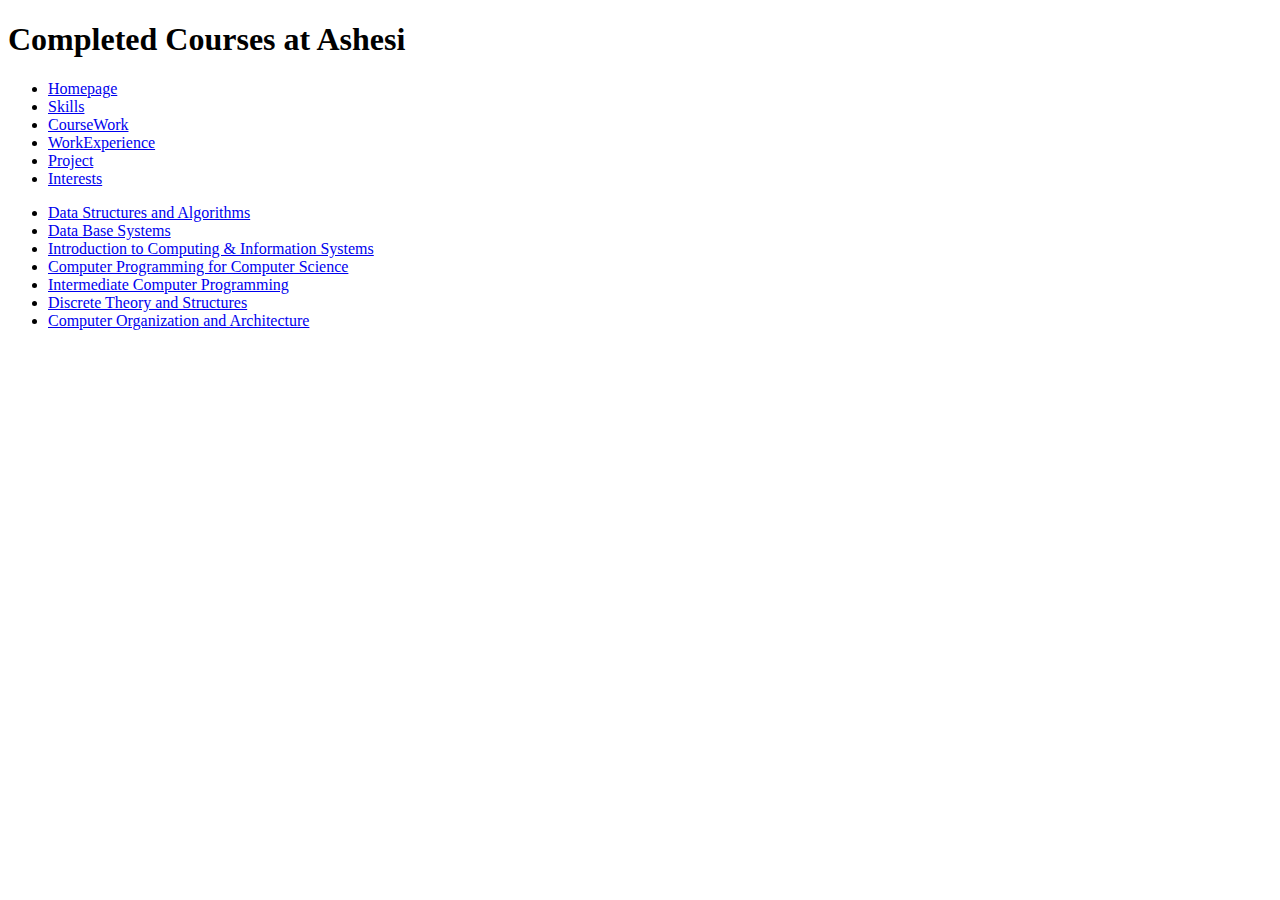
==== CourseWork.html @ 35f7f15a "FINAL" ====
<!DOCTYPE html>
<html>
	<head>
		<title> Course Work </title>
	</head>

	<body>
		<div>
			<h1> Completed Courses at Ashesi </h1>
		</div>
        
        <div>
            <ul>
                <li> <a href="index.html" > Homepage </a> </li>
                <li> <a href="Skills.html"> Skills </a> </li>
                <li> <a href="CourseWork.html"> CourseWork </a> </li>
                <li> <a href="WorkExpriences.html"> WorkExperience </a> </li>
                <li> <a href="Project.html"> Project </a> </li>
                <li> <a href="Interests.html"> Interests </a> </li>
            </ul>
        </div>
		<div>
			<ul>
				<li> <a href="https://www.ashesi.edu.gh/academics/programmes/computer-science/computer-science-courses.html#Data%20Structures%20and%20Algorithms" target="_blank">Data Structures and Algorithms</a></li>
				<li> <a href="https://www.ashesi.edu.gh/academics/programmes/computer-science/computer-science-courses.html#Database%20Systems" target="_blank"> Data Base Systems </a> </li>
				<li> <a href="https://www.ashesi.edu.gh/academics/programmes/computer-science/computer-science-courses.html#Introduction%20to%20Computing%20&%20Information%20Systems" target="_blank"> Introduction to Computing & Information Systems </a> </li>
				<li> <a href="https://www.ashesi.edu.gh/academics/programmes/computer-science/computer-science-courses.html#Computer%20Programming%20for%20Computer%20Science" target="_blank"> Computer Programming for Computer Science </a> </li>
				<li> <a href="https://www.ashesi.edu.gh/academics/programmes/computer-science/computer-science-courses.html#Intermediate%20Computer%20Programming" target="_blank"> Intermediate Computer Programming </a> </li>
				<li> <a href="https://www.ashesi.edu.gh/academics/programmes/computer-science/computer-science-courses.html#Discrete%20Theory%20and%20Structures" target="_blank"> Discrete Theory and Structures </a> </li>
				<li> <a href="https://www.ashesi.edu.gh/academics/programmes/computer-science/computer-science-courses.html#Computer%20Organization%20and%20Architecture" target="_blank"> Computer Organization and Architecture </a> </li>
			</ul>
		</div>
	</body>
</html>
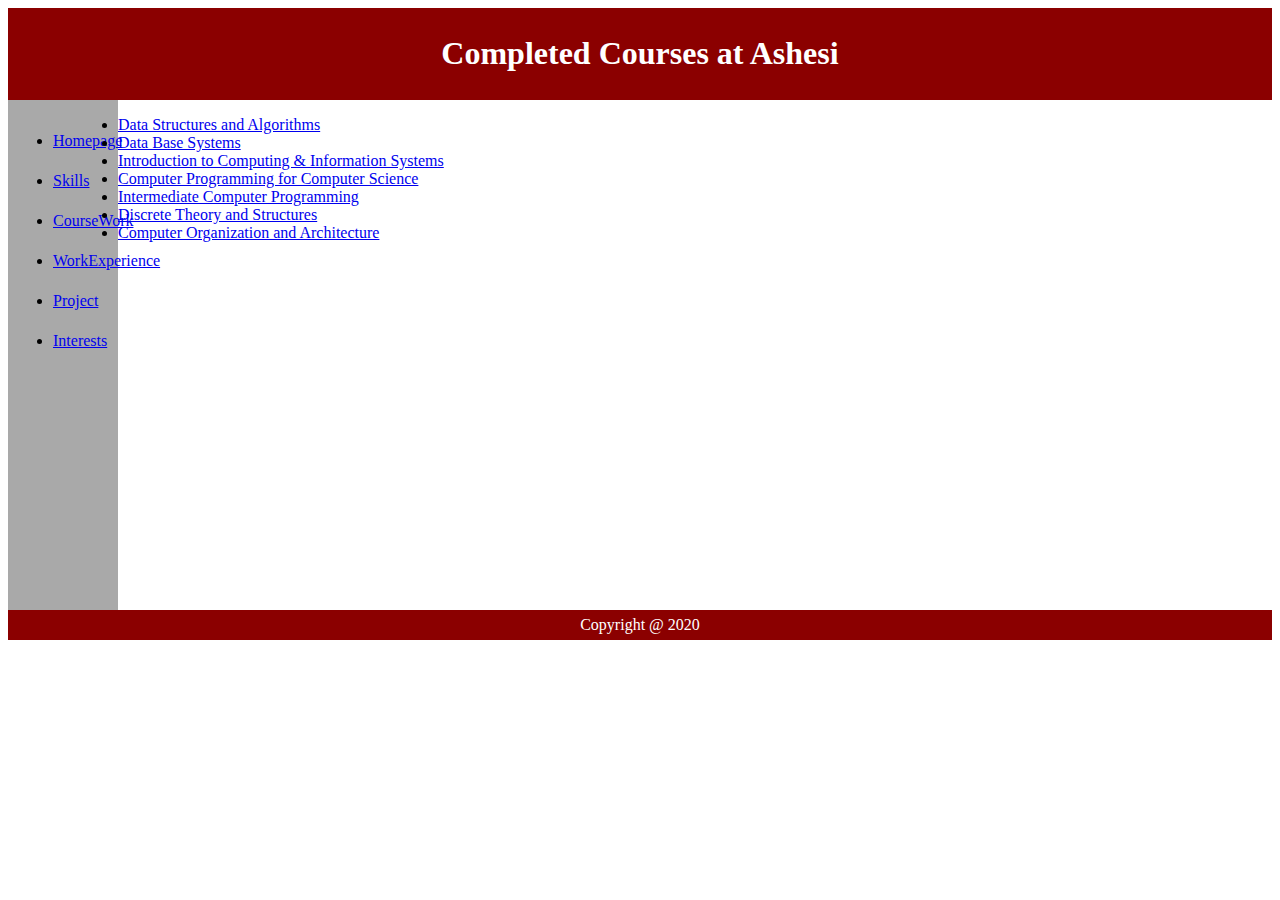
==== commit 7b62f222: "FinalUpdate" ====
--- a/CourseWork.html
+++ b/CourseWork.html
@@ -1,15 +1,42 @@
 <!DOCTYPE html>
 <html>
 	<head>
-		<title> Course Work </title>
+        <title> Course Work </title>
+        
+        <style>
+
+            #Header{
+                background-color: darkred;
+                color: white;
+                text-align: center;
+                padding: 6px;
+            }
+
+            #Navigation{
+                line-height: 40px;
+                background-color: darkgrey;
+                height: 500px;
+                width: 100px;
+                float:left;
+                padding: 5px;
+            }
+
+            #Footer{
+                background-color: darkred;
+                color: white;
+                text-align: center;
+                padding: 6px;
+                clear: both;
+            }
+        </style>
 	</head>
 
 	<body>
-		<div>
+		<div id="Header">
 			<h1> Completed Courses at Ashesi </h1>
 		</div>
         
-        <div>
+        <div id="Navigation">
             <ul>
                 <li> <a href="index.html" > Homepage </a> </li>
                 <li> <a href="Skills.html"> Skills </a> </li>
@@ -29,6 +56,11 @@
 				<li> <a href="https://www.ashesi.edu.gh/academics/programmes/computer-science/computer-science-courses.html#Discrete%20Theory%20and%20Structures" target="_blank"> Discrete Theory and Structures </a> </li>
 				<li> <a href="https://www.ashesi.edu.gh/academics/programmes/computer-science/computer-science-courses.html#Computer%20Organization%20and%20Architecture" target="_blank"> Computer Organization and Architecture </a> </li>
 			</ul>
-		</div>
+        </div>
+        
+        <div id="Footer">
+            Copyright @ 2020
+        </div>
+
 	</body>
 </html>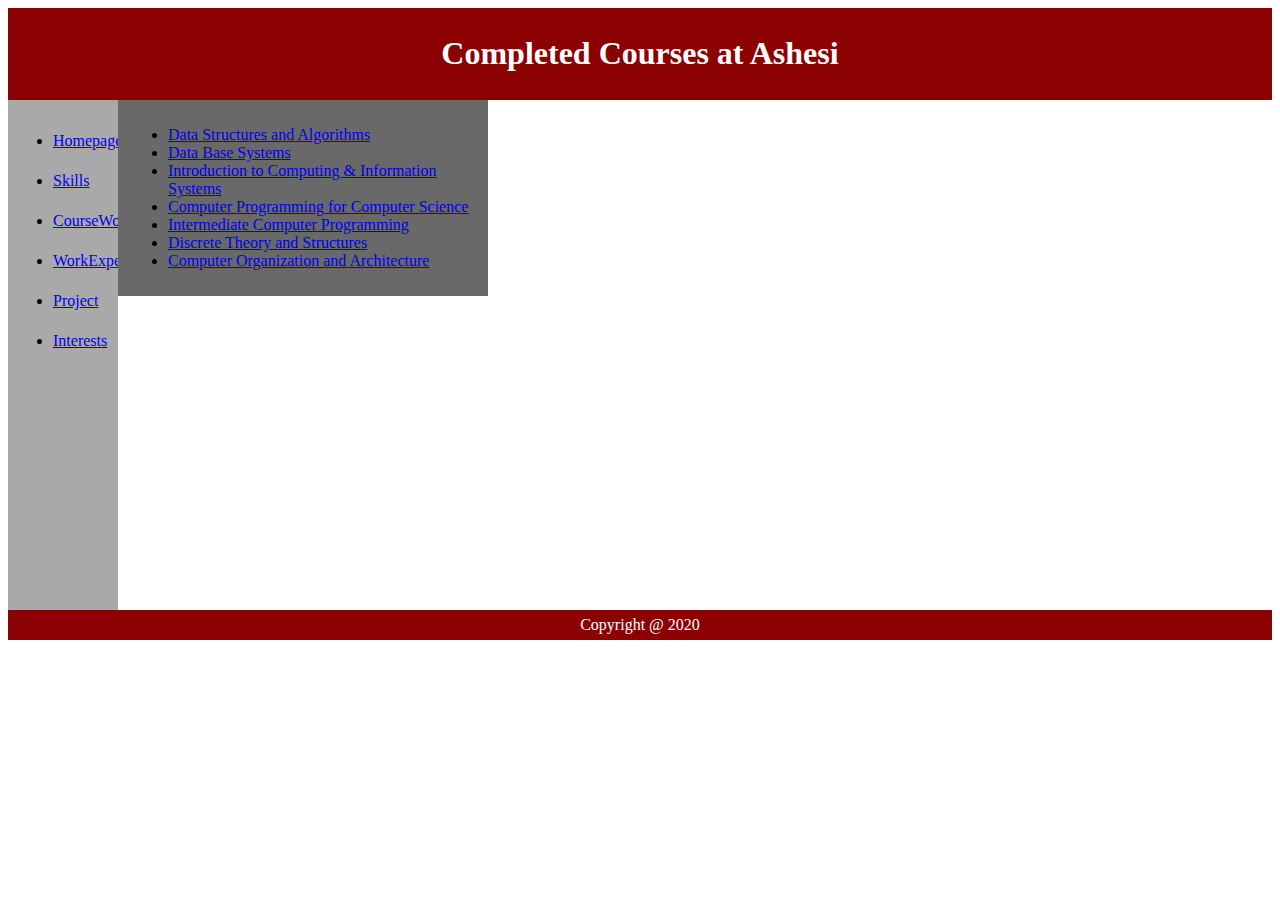
==== commit 1b0efdc2: "Final" ====
--- a/CourseWork.html
+++ b/CourseWork.html
@@ -19,6 +19,13 @@
                 width: 100px;
                 float:left;
                 padding: 5px;
+            }
+
+            #Content{
+                background-color: dimgrey;
+                width: 350px;
+                float: left;
+                padding: 10px;
             }
 
             #Footer{
@@ -46,7 +53,8 @@
                 <li> <a href="Interests.html"> Interests </a> </li>
             </ul>
         </div>
-		<div>
+
+		<div id="Content">
 			<ul>
 				<li> <a href="https://www.ashesi.edu.gh/academics/programmes/computer-science/computer-science-courses.html#Data%20Structures%20and%20Algorithms" target="_blank">Data Structures and Algorithms</a></li>
 				<li> <a href="https://www.ashesi.edu.gh/academics/programmes/computer-science/computer-science-courses.html#Database%20Systems" target="_blank"> Data Base Systems </a> </li>
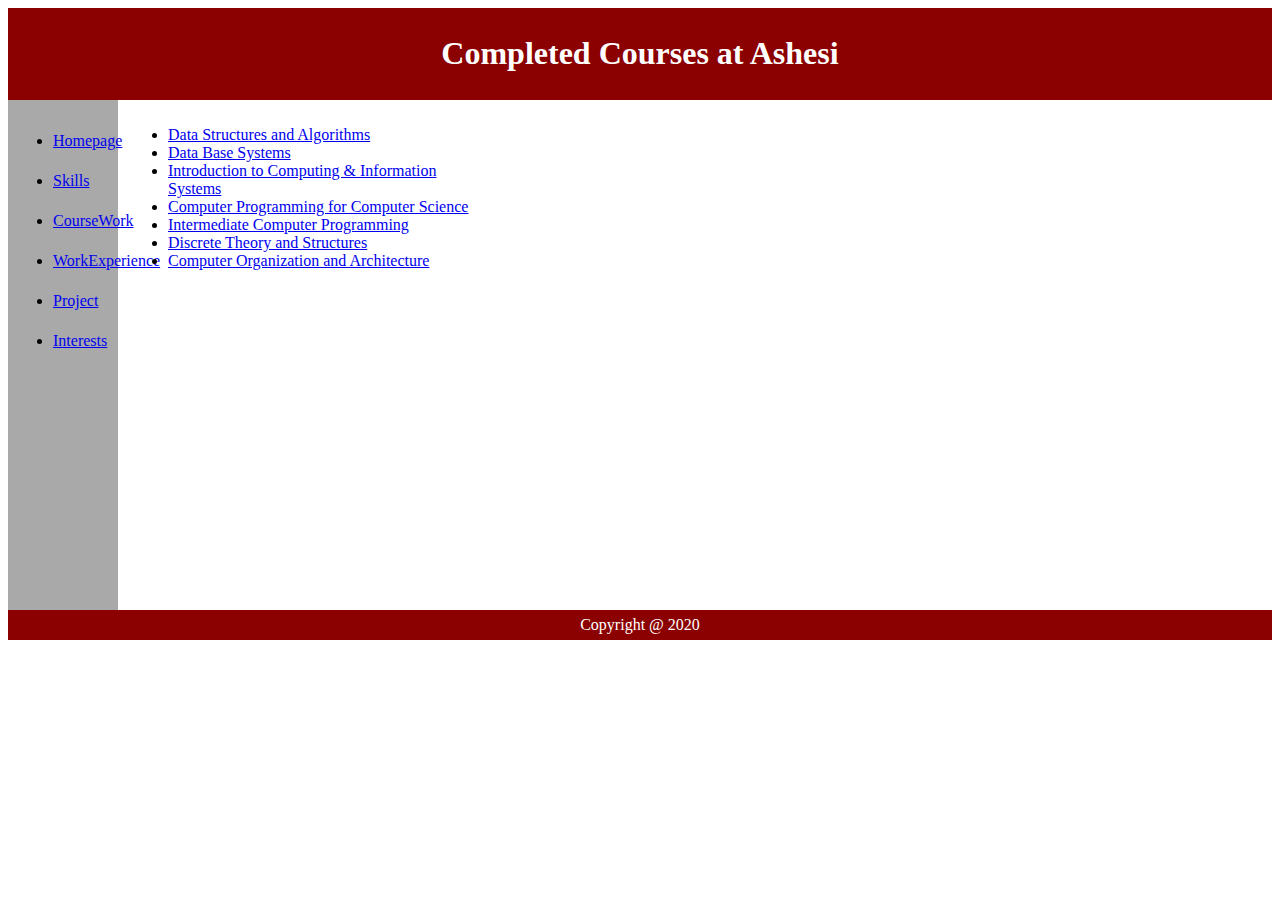
==== commit 84107ea1: "FinalUpdate" ====
--- a/CourseWork.html
+++ b/CourseWork.html
@@ -22,7 +22,6 @@
             }
 
             #Content{
-                background-color: dimgrey;
                 width: 350px;
                 float: left;
                 padding: 10px;
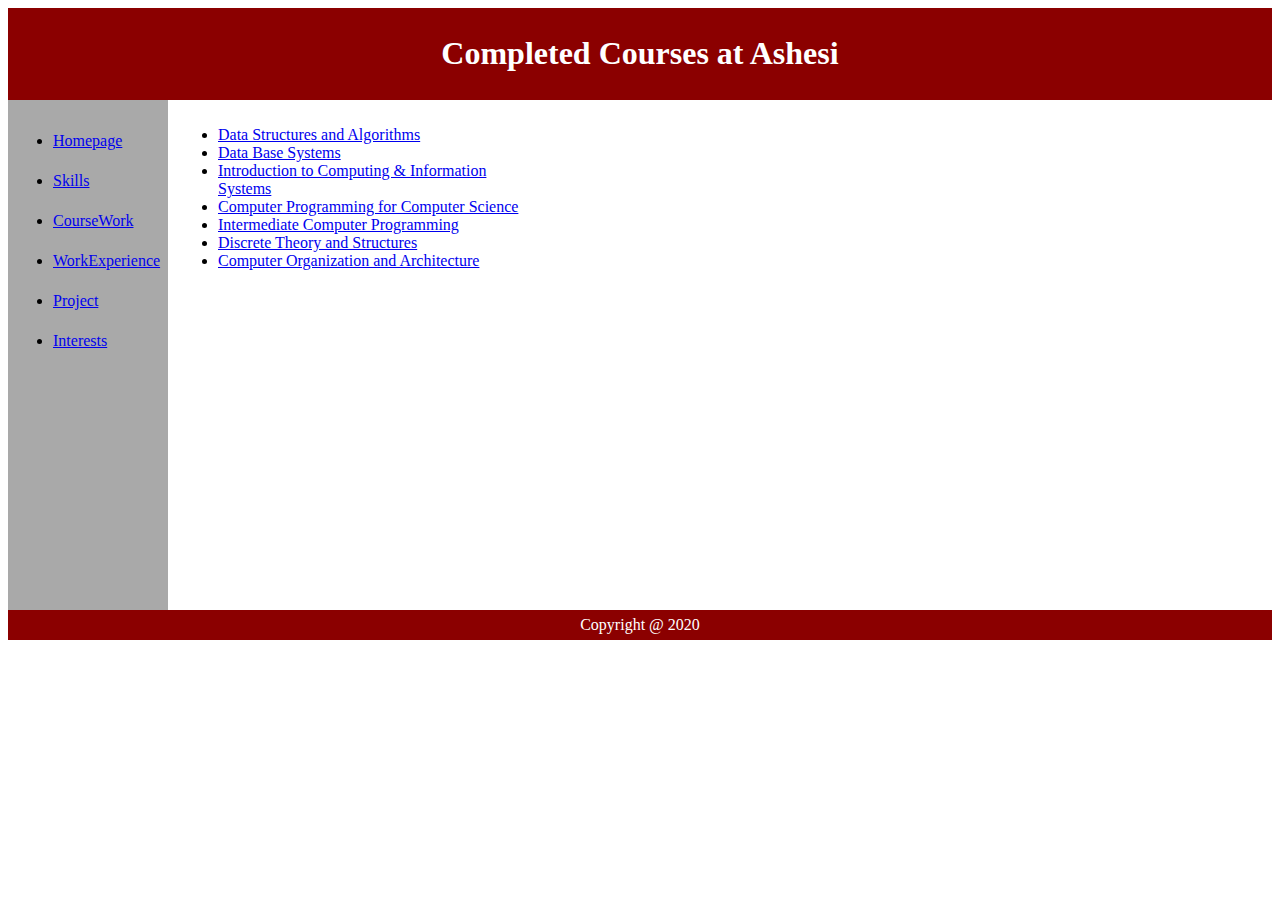
==== commit 95dcf72f: "Update" ====
--- a/CourseWork.html
+++ b/CourseWork.html
@@ -16,7 +16,7 @@
                 line-height: 40px;
                 background-color: darkgrey;
                 height: 500px;
-                width: 100px;
+                width: 150px;
                 float:left;
                 padding: 5px;
             }
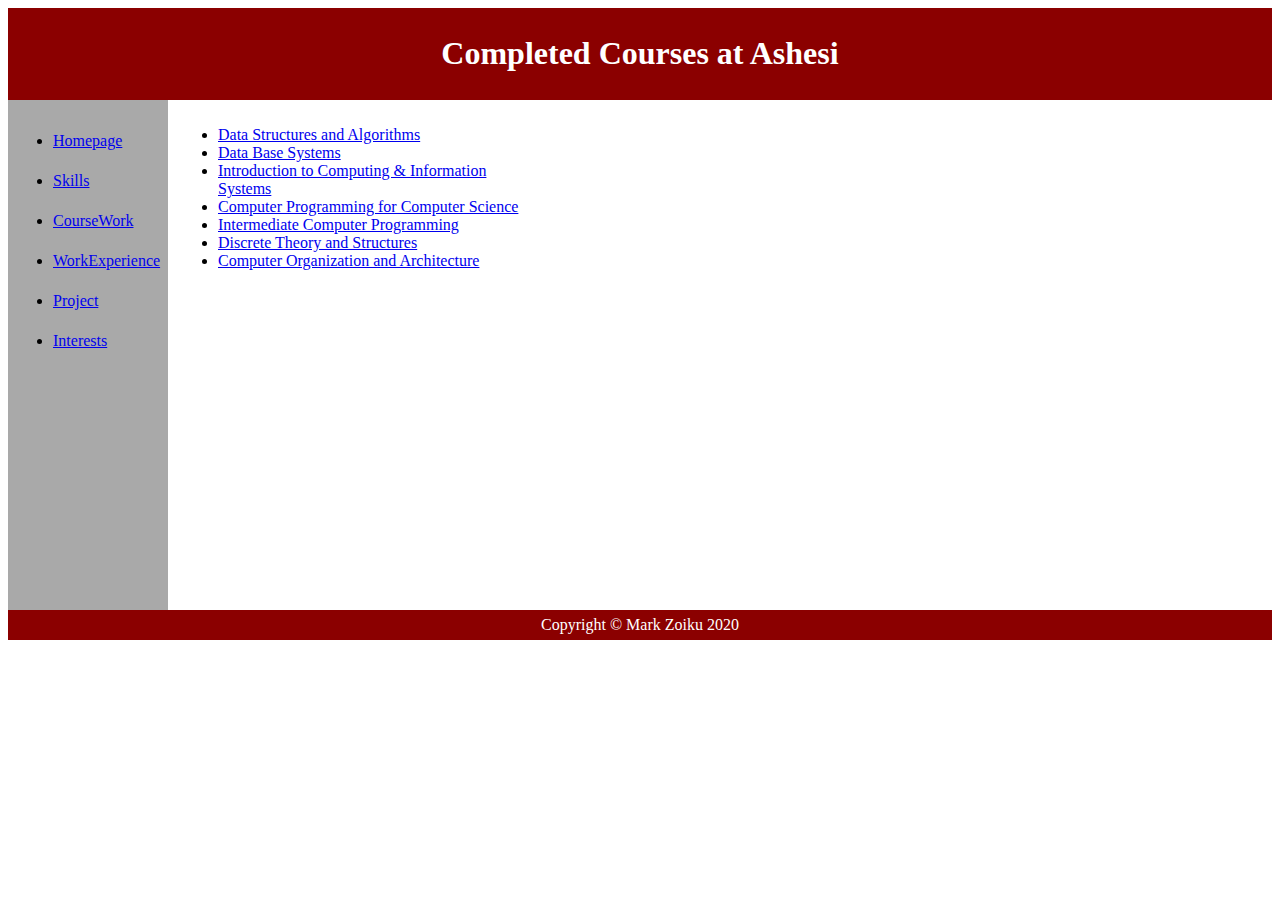
==== commit d0960533: "FINAL-UPDATE" ====
--- a/CourseWork.html
+++ b/CourseWork.html
@@ -66,7 +66,7 @@
         </div>
         
         <div id="Footer">
-            Copyright @ 2020
+            Copyright &copy; Mark Zoiku 2020
         </div>
 
 	</body>
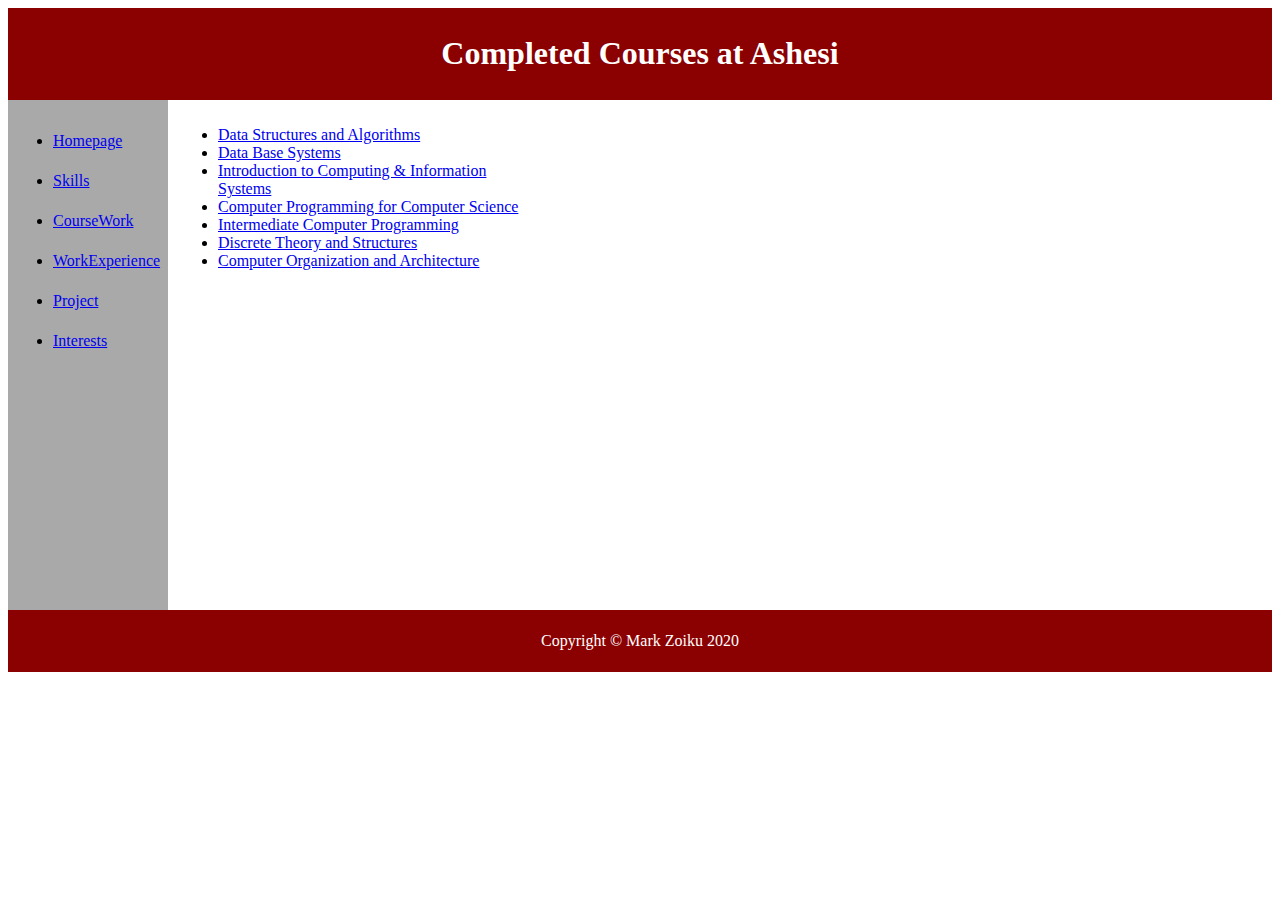
==== commit 130a2d91: "FinalUpdate" ====
--- a/CourseWork.html
+++ b/CourseWork.html
@@ -66,7 +66,7 @@
         </div>
         
         <div id="Footer">
-            Copyright &copy; Mark Zoiku 2020
+            <p>Copyright &copy; Mark Zoiku 2020</p> 
         </div>
 
 	</body>
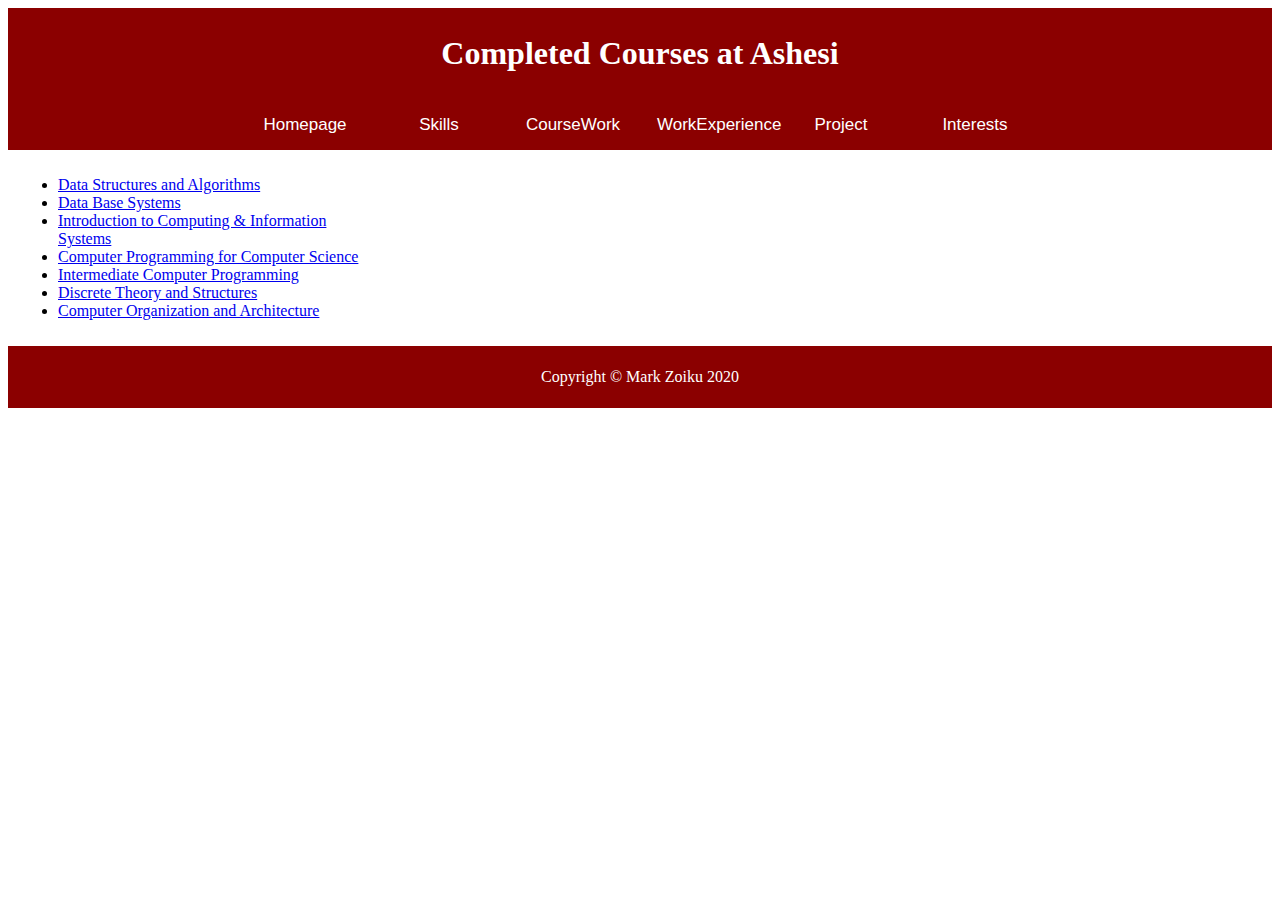
==== commit f28b1c5c: "uPDATE" ====
--- a/CourseWork.html
+++ b/CourseWork.html
@@ -3,7 +3,8 @@
 	<head>
         <title> Course Work </title>
         
-        <style>
+        <style type="text/css">
+
 
             #Header{
                 background-color: darkred;
@@ -12,14 +13,33 @@
                 padding: 6px;
             }
 
-            #Navigation{
-                line-height: 40px;
-                background-color: darkgrey;
-                height: 500px;
-                width: 150px;
-                float:left;
-                padding: 5px;
-            }
+            .Navigation ul {
+				list-style: none;
+				background: darkred;
+				text-align: center;
+				padding: 0;
+				margin: 0;
+			}
+
+			.Navigation li {
+				 display:inline-block;
+			}
+
+			.Navigation a {
+				text-decoration: none;
+				color: #fff;
+				width: 100px;
+				display: block;
+				padding: 15px;
+				font-size: 17px;
+				font-family: Helvetica;
+				transition: 0.4s;
+			}
+
+			.Navigation a:hover {
+				background: #000;
+				transition: 0.4s;
+			}
 
             #Content{
                 width: 350px;
@@ -42,13 +62,13 @@
 			<h1> Completed Courses at Ashesi </h1>
 		</div>
         
-        <div id="Navigation">
+        <div class="Navigation">
             <ul>
-                <li> <a href="index.html" > Homepage </a> </li>
-                <li> <a href="Skills.html"> Skills </a> </li>
-                <li> <a href="CourseWork.html"> CourseWork </a> </li>
-                <li> <a href="WorkExpriences.html"> WorkExperience </a> </li>
-                <li> <a href="Project.html"> Project </a> </li>
+                <li> <a href="index.html" > Homepage </a> </li> 
+                <li> <a href="Skills.html"> Skills </a> </li> 
+                <li> <a href="CourseWork.html"> CourseWork </a> </li> 
+                <li> <a href="WorkExpriences.html"> WorkExperience </a> </li> 
+                <li> <a href="Project.html"> Project </a> </li> 
                 <li> <a href="Interests.html"> Interests </a> </li>
             </ul>
         </div>
